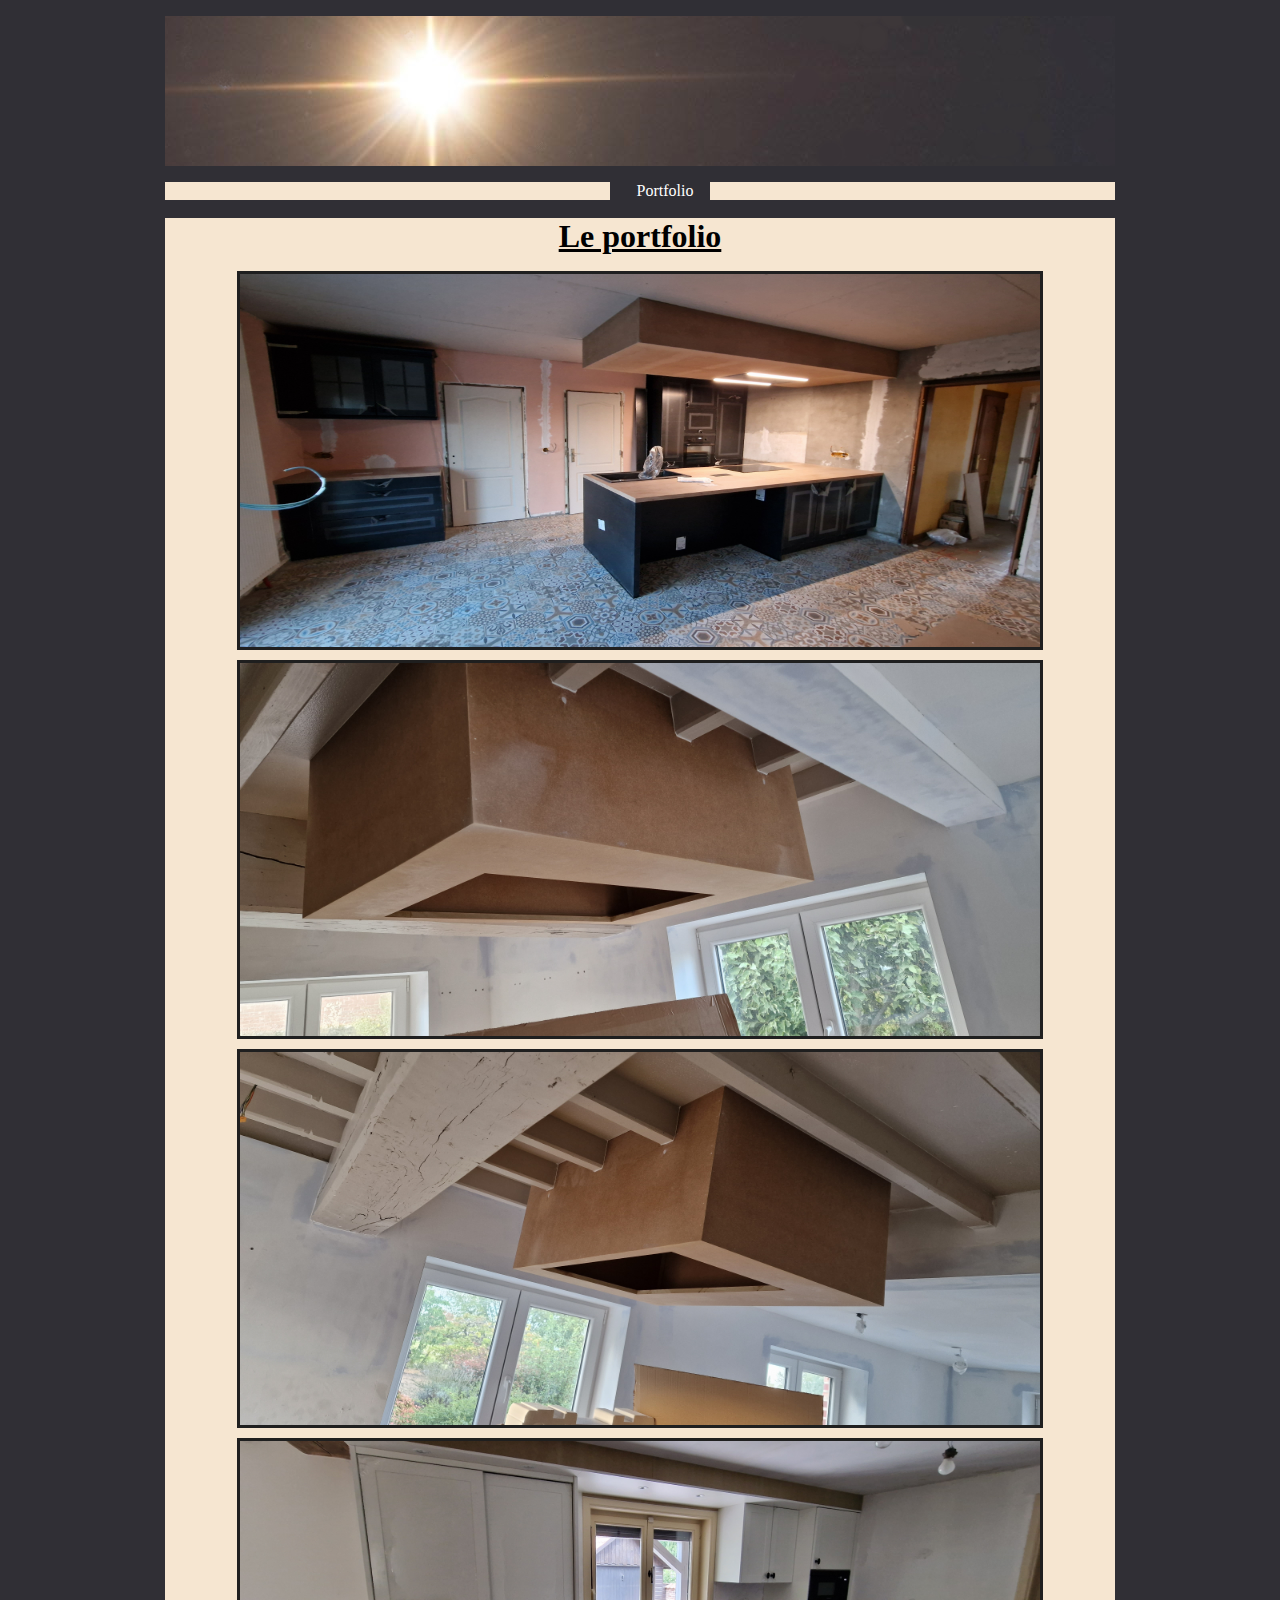
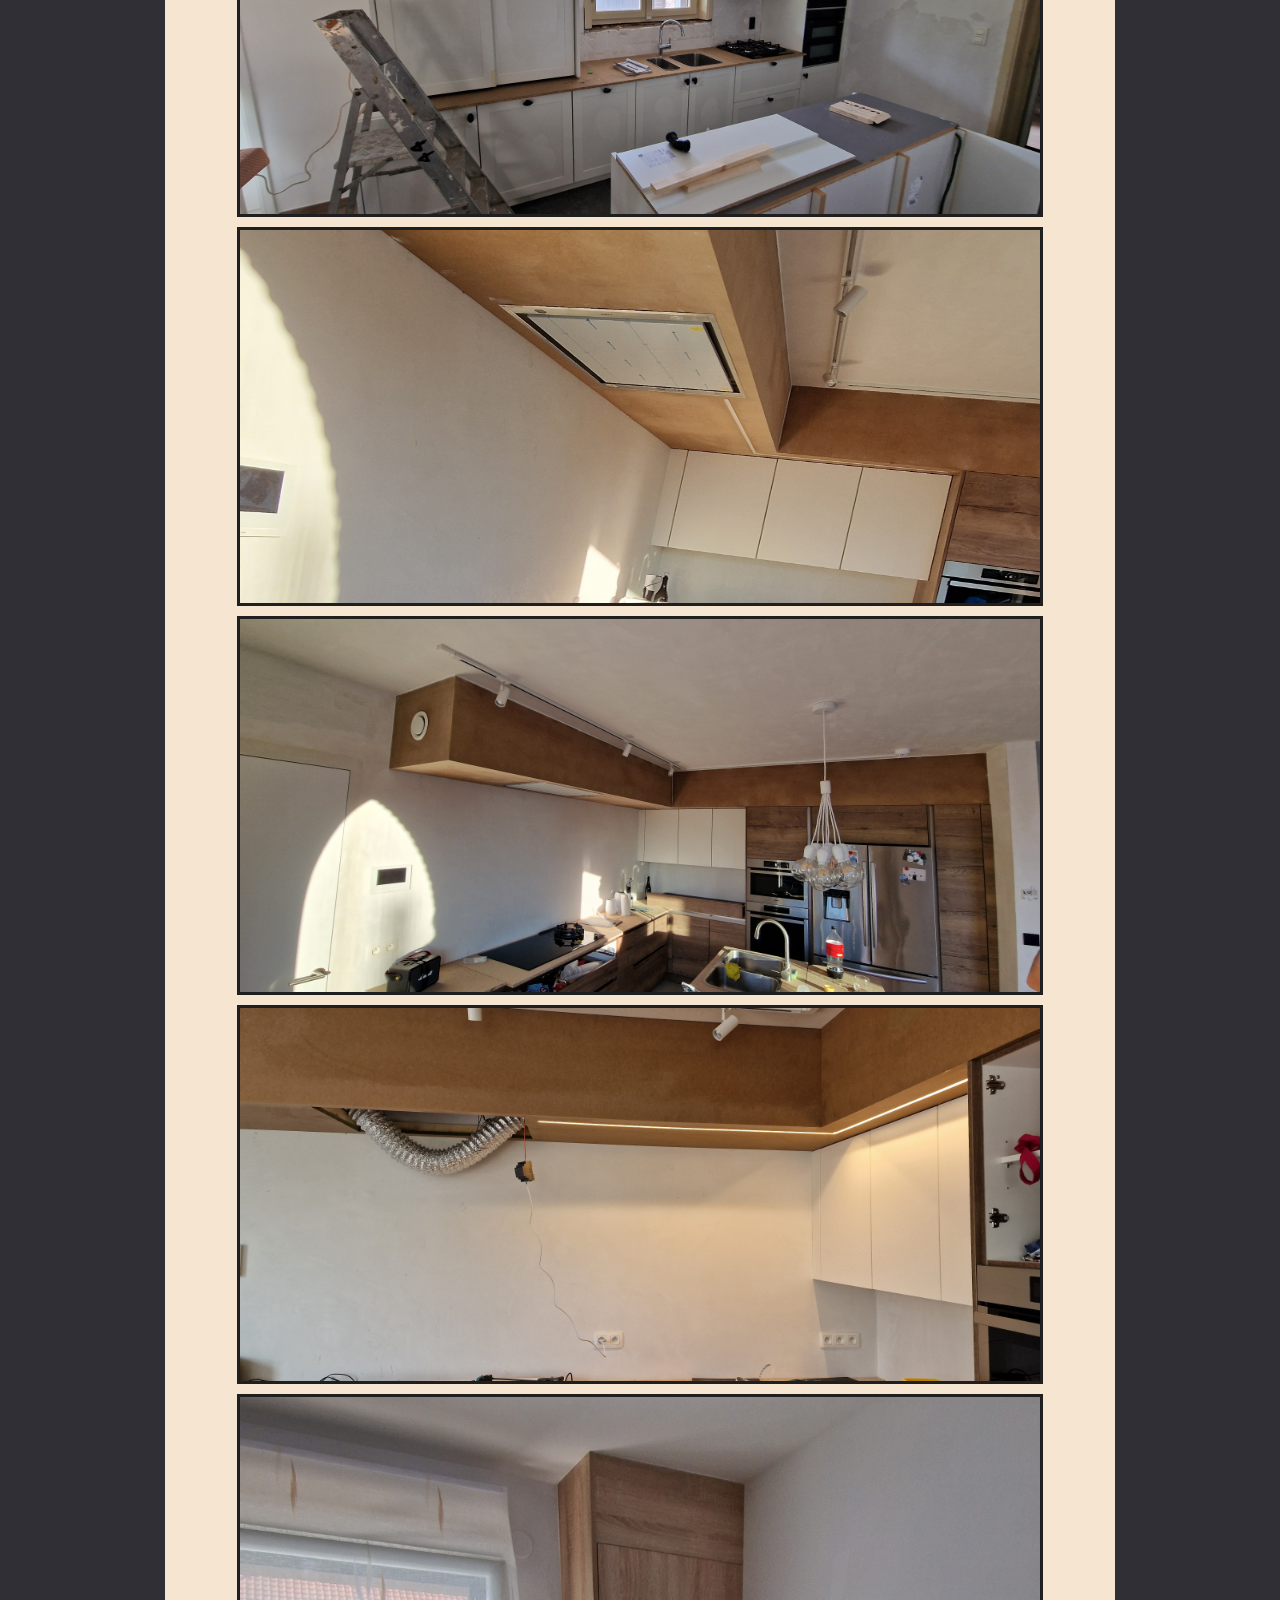
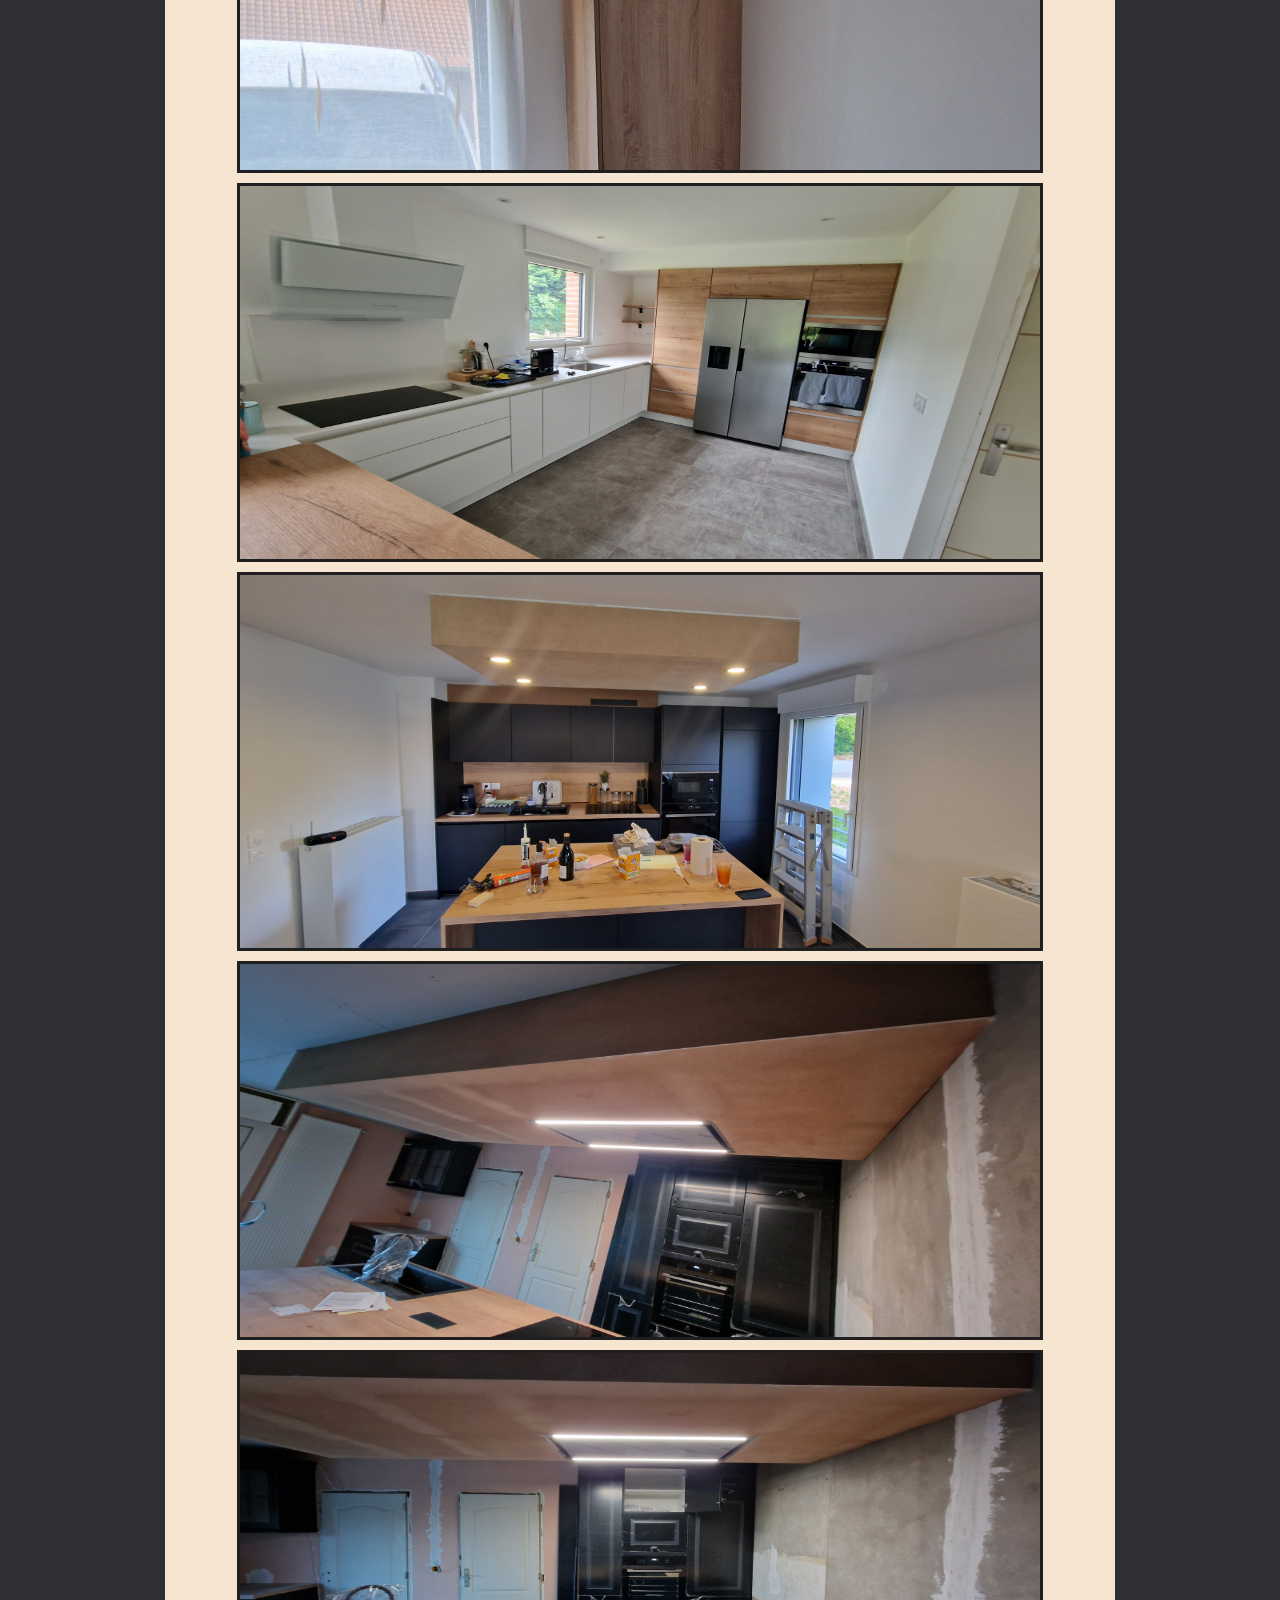
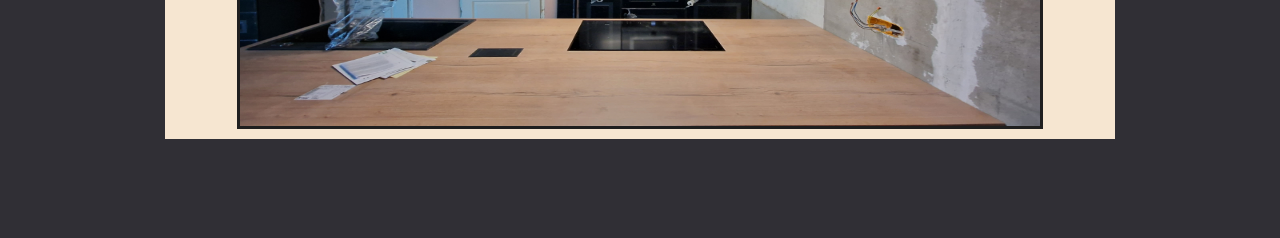
==== galerie.html @ 8a2dedc4 "Add files via upload" ====
<!DOCTYPE html>
<html>
    <head>
        <title>Portfolio</title>
        <meta charset="utf-8" />
        <link rel="stylesheet" href="reset.css" />
        <link rel="stylesheet" href="style.css" />
    </head>
    <body>
        <header>
            <p>
                <img id="ban" src="header.png" alt="banniere du site"/>
            </p>
        </header>
        <nav id="menu">
            <ol type="none">
                <li>
                    <a href="galerie.html">Portfolio</a>
                </li>               
            </ol>
        </nav>
        <article>        
            <h1>Le portfolio</h1>
            <p class="gallerie">
                <img src="cas1.jpg"/>
                <img src="cas2.jpg"/>
                <img src="cas3.jpg"/>
                <img src="cas4.jpg"/>
                <img src="cas5.jpg"/>
                <img src="cas6.jpg"/>
                <img src="cas7.jpg">
                <img src="cas8.jpg"/>
                <img src="cas9.jpg"/>
                <img src="cas10.jpg"/>
                <img src="cas12.jpg"/>
				<img src="cas13.jpg"/>
            </p>
        </article>
        <footer></footer>
    </body>
</html>
---- style.css ----
img{
    border: 5px solid white;
}

body{
    background-color: #302f35;
    text-align: center;
}

header {
    background-color: brown;
    width: 950px;
    height: 150px;
    margin: auto;
}

#menu{
    background-color: #302f35;
    width: 950px;
    height: 15px;
    margin: auto;
}

article{
    background-color: #f6e6d1;
    width: 950px;
    min-height: 300px;
    margin: auto;
}
article .gallerie{
    display:flex;
    justify-content:space-evenly;
    flex-wrap:wrap;
    align-content:flex-start;
    align-self:center;
}
article .gallerie img{
    width:800px;
    height:373px;
    border:3px solid #1f1f1f;
    margin-bottom:10px;

}
footer{
    background-color: #302f35;
    width: 950px;
    height: 75px;
    margin: auto;
}

ol{
    background-color: #f6e6d1;
}

li{
    display: inline-block;
    width: 100px;
    background-color: #302f35;
    color: white;
}

li:hover{
    background-color: silver;
    color: navy;
}

a{
    text-decoration: none;
    color: white;
    padding-left: 10px;
    display: block;
}

a:hover{
    color: navy;
}

h1{
    text-decoration: underline;
    font-weight: bold;
    font-family: verdana;
    font-size: 32px;
    margin-bottom:10px
}
h2{
    text-decoration: underline;
    font-family: verdana;
    font-size: 24px;
    margin-bottom:3px
}
#ban{
    border: 0px;
}
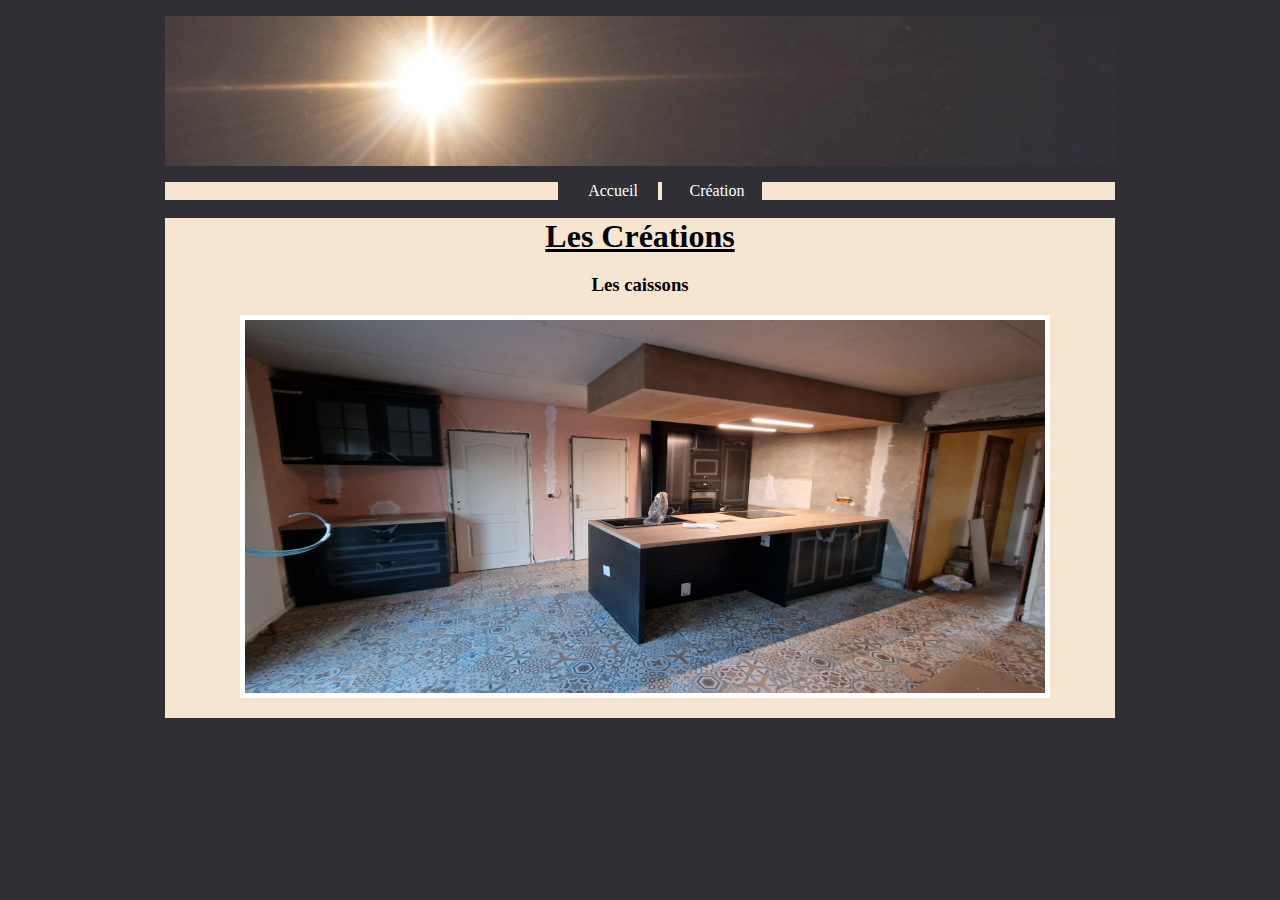
==== commit 13c45f17: "Add files via upload" ====
--- a/galerie.html
+++ b/galerie.html
@@ -1,7 +1,7 @@
 <!DOCTYPE html>
 <html>
     <head>
-        <title>Portfolio</title>
+        <title>Accueil - Origine</title>
         <meta charset="utf-8" />
         <link rel="stylesheet" href="reset.css" />
         <link rel="stylesheet" href="style.css" />
@@ -14,26 +14,23 @@
         </header>
         <nav id="menu">
             <ol type="none">
+				<li>
+                    <a href="index.html">Accueil</a>
+                </li> 
                 <li>
-                    <a href="galerie.html">Portfolio</a>
-                </li>               
+                    <a href="galerie.html">Création</a>
+                </li>				
             </ol>
         </nav>
         <article>        
-            <h1>Le portfolio</h1>
+            <h1>Les Créations</h1>
+			<h3>Les caissons</h3>
+			<p>
+				<a href="caisson.html">
+					<img src="cas1.jpg"/ height="373" width="800">
+				</a>
+			</p>
             <p class="gallerie">
-                <img src="cas1.jpg"/>
-                <img src="cas2.jpg"/>
-                <img src="cas3.jpg"/>
-                <img src="cas4.jpg"/>
-                <img src="cas5.jpg"/>
-                <img src="cas6.jpg"/>
-                <img src="cas7.jpg">
-                <img src="cas8.jpg"/>
-                <img src="cas9.jpg"/>
-                <img src="cas10.jpg"/>
-                <img src="cas12.jpg"/>
-				<img src="cas13.jpg"/>
             </p>
         </article>
         <footer></footer>
